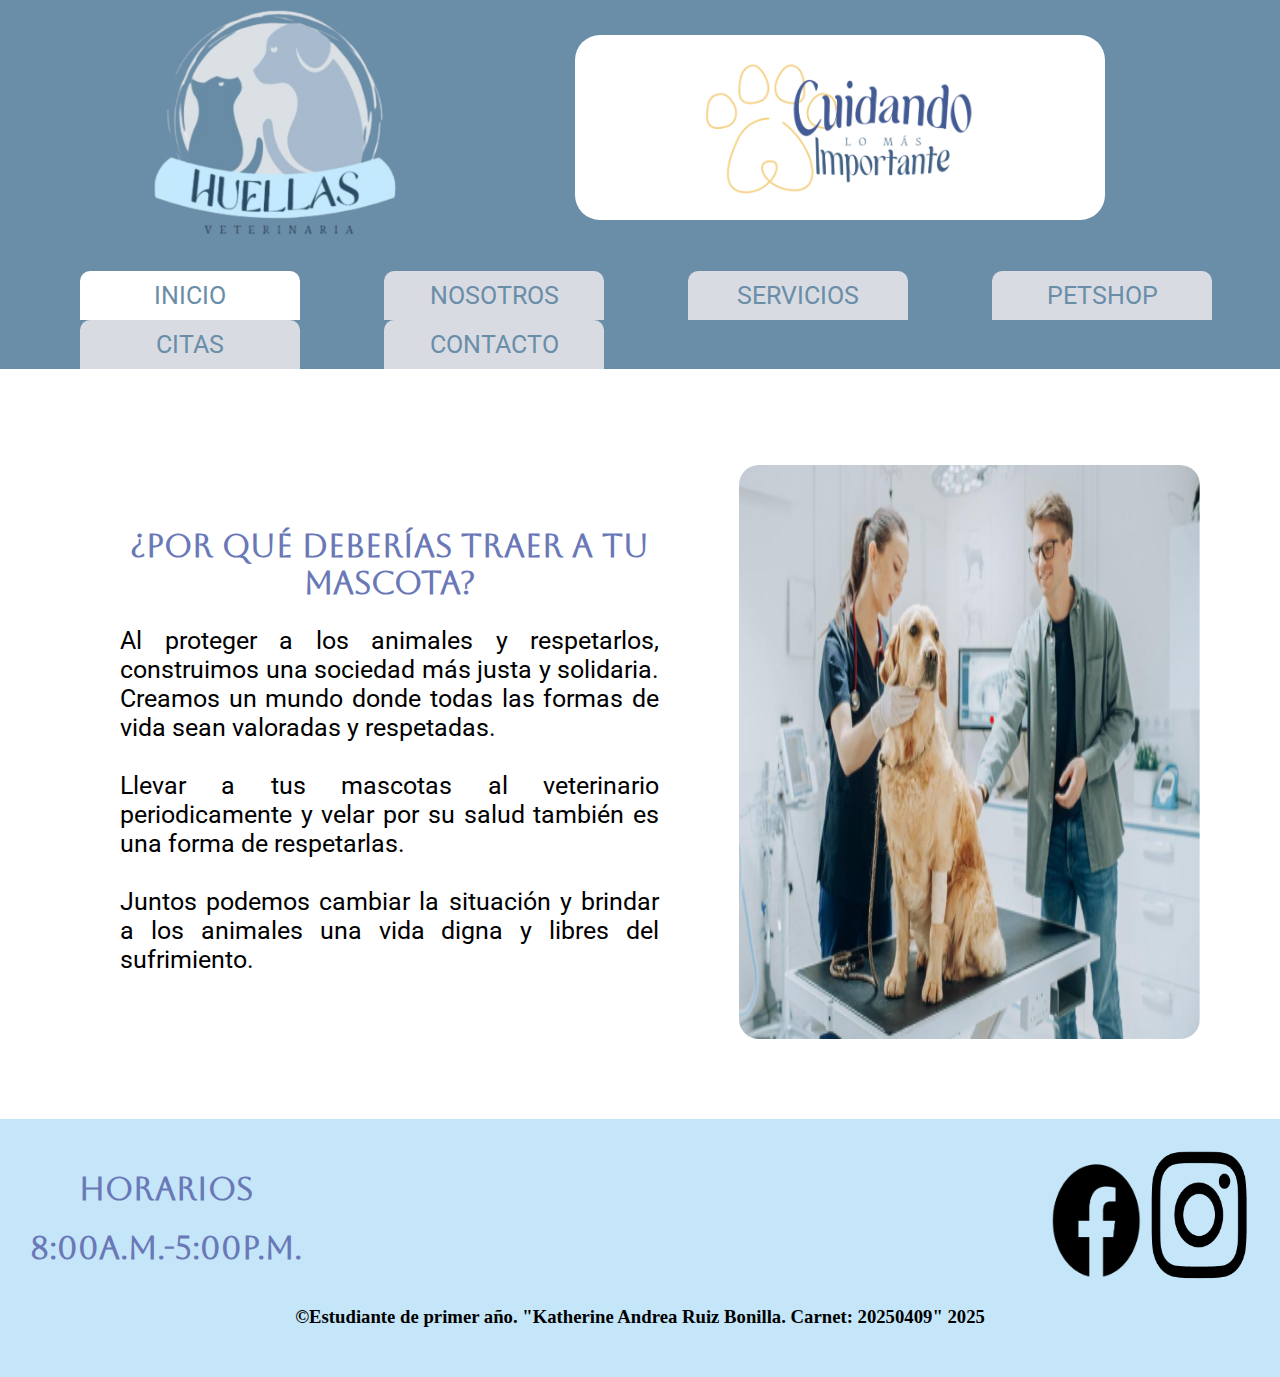
==== index.html @ 13d30178 "Avance" ====
<!DOCTYPE html>
<html lang="en">
<head>
    <meta charset="UTF-8">
    <meta name="viewport" content="width=device-width, initial-scale=1.0">
    <title>Veterinaria Huellas</title>
    <link rel="stylesheet" href="CSS/style.css">
    <link rel="shortcut" href="img/logo.png" type="image/x-icon">
</head>
<body>
    <header>
        <div class="encabezado">
           <img src="img/logo.png" alt="Logo">
           <div class="slogan">
             <img src="img/slogan.png" alt="slogan">
           </div>
        </div>
        <nav>
            <ul>
                <li><a href="index.html" class="pag">INICIO</a></li>
                <li><a href="paginas/nosotros.html">NOSOTROS</a></li>
                <li><a href="">SERVICIOS</a></li>
                <li><a href="">PETSHOP</a></li>
                <li><a href="">CITAS</a></li>
                <li><a href="">CONTACTO</a></li>
            </ul>
        </nav>
    </header>
    <main>
        <div class="bienvenida">
            
            <div class="info">
            <h1>¿Por qué deberías traer a tu mascota?</h1>
            <p>Al proteger a los animales y respetarlos, construimos una sociedad más justa y solidaria. Creamos un mundo donde todas las formas de vida sean valoradas y respetadas.
            <br><br>
            Llevar a tus mascotas al veterinario periodicamente y velar por su salud también es una forma de respetarlas.
            <br><br>
            Juntos podemos cambiar la situación y brindar a los animales una vida digna y libres del sufrimiento.</p>
        </div>
        <img src="img/bienvenida.png" alt="veterinarios y una mascota">
        </div>
    </main>
    <footer>
        <div class="pie">
            <div>
            <h1>Horarios</h1>
            <h1>8:00A.M.-5:00P.M.
            </h1>
        </div>
            <div>
                <a href="#"><img src="img/facebook.png" alt="logo de facebook"></a>
                <a href="#"><img src="img/Ingtagram.png" alt="logo de instagram"></a>
        </div>
        </div>
        <h3>©Estudiante de primer año. "Katherine Andrea Ruiz Bonilla. Carnet: 20250409" 2025</h3>
    </footer>
</body>
</html>
---- CSS/style.css ----
@import url('https://fonts.googleapis.com/css2?family=Aboreto&family=M+PLUS+Rounded+1c&family=Roboto:ital,wght@0,100..900;1,100..900&display=swap');

h1{
    font-family: Aboreto;
    color: #6A78B7;
    text-align: center;
}
p{
    font-family:  Roboto;
    font-size: 25px;
}
li{
    font-family:  Roboto;
}
body{
    margin: 0px;
    padding: 0PX;
}
header{
    background-color: #6A8DA8;
}
header img{
    width: 260px;
}
.encabezado{
    display: flex ;
    justify-content: space-evenly;
}
.slogan{
    background-color: #FFFFFF;
    display: flex;
    align-items: center ;
    padding-inline: 130px;
    margin: 35px;
    border-radius: 25px;
}

.slogan img{
    width: 270px;
}

nav li{
    display: inline-flex;
    justify-content: space-between;
    font-size: 25px;
}

nav a{
    font-family: M PLUS Rounded 1c;
    text-align: center;
    text-decoration: none;
    color: #6A8DA8;
    padding-inline: 20px;
    margin-inline: 40px;
    border-top-left-radius: 10px;
    border-top-right-radius: 10px;
    background-color: #D8DBE2 ;
    padding: 10px;
    width: 200px;
}

.pag{
   background-color: #FFFFFF ;
   padding: 10px;
   width: 200px;
}

.info{
    text-align: justify;
    margin: 60px;
}

.bienvenida{
    display: inline-flex;
    margin: 60px;
}

.bienvenida img{
float: right;
border-radius: 20px;
margin: 20px;
}
footer{
    background-color: #C4E6F8;
    padding: 30px;
    text-align: center;
}
footer img{
    width: 100px;
}
.pie{
    display: flex;
    justify-content: space-between;
}
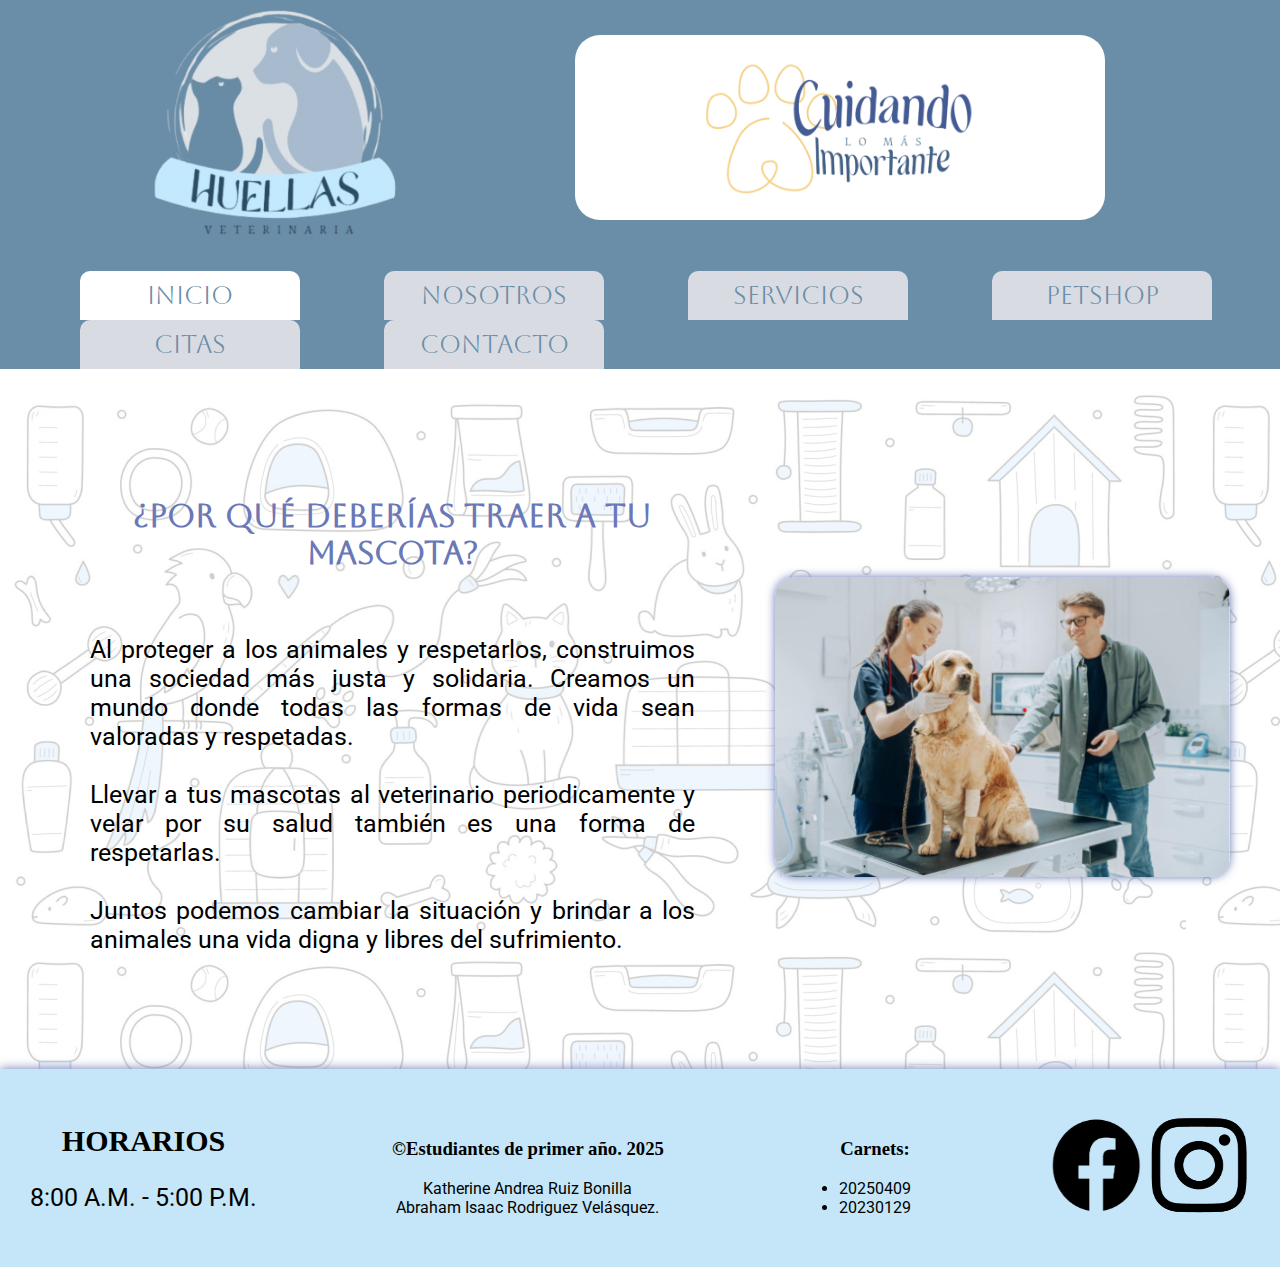
==== commit 7b2649ac: "Avance actualizacion" ====
--- a/index.html
+++ b/index.html
@@ -19,10 +19,10 @@
             <ul>
                 <li><a href="index.html" class="pag">INICIO</a></li>
                 <li><a href="paginas/nosotros.html">NOSOTROS</a></li>
-                <li><a href="">SERVICIOS</a></li>
-                <li><a href="">PETSHOP</a></li>
-                <li><a href="">CITAS</a></li>
-                <li><a href="">CONTACTO</a></li>
+                <li><a href="paginas/servicios.html">SERVICIOS</a></li>
+                <li><a href="paginas/petshop.html">PETSHOP</a></li>
+                <li><a href="#">CITAS</a></li>
+                <li><a href="#">CONTACTO</a></li>
             </ul>
         </nav>
     </header>
@@ -31,6 +31,7 @@
             
             <div class="info">
             <h1>¿Por qué deberías traer a tu mascota?</h1>
+            <br>
             <p>Al proteger a los animales y respetarlos, construimos una sociedad más justa y solidaria. Creamos un mundo donde todas las formas de vida sean valoradas y respetadas.
             <br><br>
             Llevar a tus mascotas al veterinario periodicamente y velar por su salud también es una forma de respetarlas.
@@ -41,18 +42,30 @@
         </div>
     </main>
     <footer>
-        <div class="pie">
-            <div>
-            <h1>Horarios</h1>
-            <h1>8:00A.M.-5:00P.M.
-            </h1>
-        </div>
-            <div>
+        <div class="container">
+            <div class="horarios">
+                <h2>HORARIOS</h2>
+                <p>8:00 A.M. - 5:00 P.M.</p>
+            </div>
+        
+            <ul class="lista">
+                <h3>©Estudiantes de primer año. 2025</h3>
+                <li>Katherine Andrea Ruiz Bonilla</li>
+                <li>Abraham Isaac Rodriguez Velásquez.</li>
+            </ul>
+
+            <ul>
+                <h3>Carnets:</h3>
+                <li>20250409</li>
+                <li>20230129</li>
+            </ul>
+        
+            <div class="redes-sociales">
                 <a href="#"><img src="img/facebook.png" alt="logo de facebook"></a>
                 <a href="#"><img src="img/Ingtagram.png" alt="logo de instagram"></a>
+              </div>
+            </div>
         </div>
-        </div>
-        <h3>©Estudiante de primer año. "Katherine Andrea Ruiz Bonilla. Carnet: 20250409" 2025</h3>
     </footer>
 </body>
 </html>--- a/CSS/style.css
+++ b/CSS/style.css
@@ -43,6 +43,7 @@
     display: inline-flex;
     justify-content: space-between;
     font-size: 25px;
+    font-family: Aboreto;
 }
 
 nav a{
@@ -58,7 +59,9 @@
     padding: 10px;
     width: 200px;
 }
-
+main{
+    background-image: url(../img/fondo.png);
+}
 .pag{
    background-color: #FFFFFF ;
    padding: 10px;
@@ -72,24 +75,44 @@
 
 .bienvenida{
     display: inline-flex;
-    margin: 60px;
+    align-items: center;
+    margin: 30px;
 }
 
 .bienvenida img{
-float: right;
-border-radius: 20px;
-margin: 20px;
+    float: right;
+    border-radius: 20px;
+    margin: 20px;
+    width: 500px;
+    height: 300px;
+    box-shadow: 0px 0px 10px 0px #6A78B7;
 }
 footer{
     background-color: #C4E6F8;
     padding: 30px;
     text-align: center;
+    box-shadow: 0px 0px 10px 0px #6A78B7;
 }
 footer img{
     width: 100px;
+    height: 100px;
 }
-.pie{
+footer h1{
+    color: black;
+}
+.container {
     display: flex;
-    justify-content: space-between;
+    justify-content: space-between; 
+    align-items: center; 
 }
 
+.horarios {
+    font-size: 20px;
+}
+
+.lista {
+    list-style: none; 
+    padding: 0;
+}
+
+
